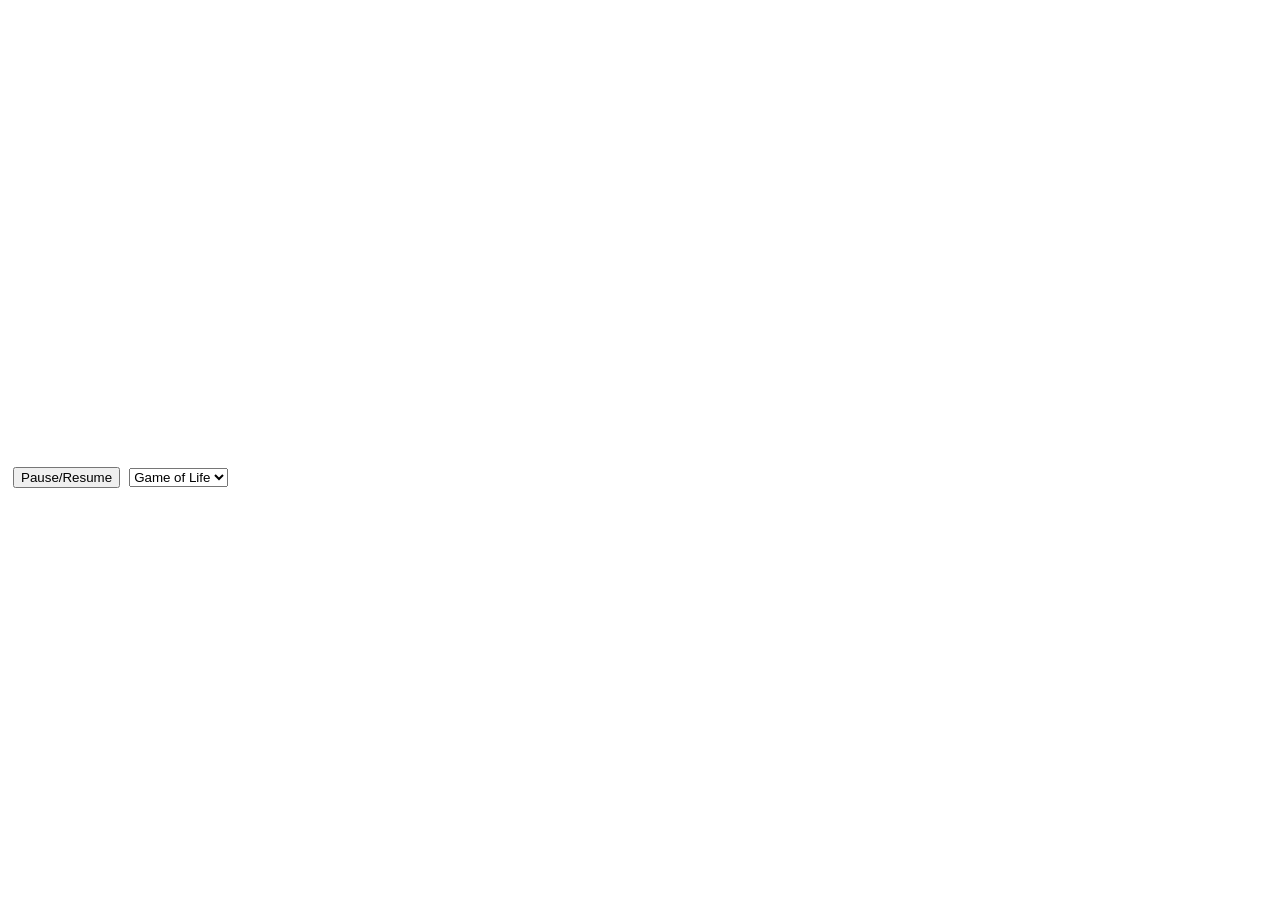
==== static/index.html @ 99e39619 "Got a web implementation to render game of life" ====
<!DOCTYPE html>
<html>

<head>
    <meta charset="UTF-8" />
    <title>Cellular Automaton Viewer</title>
    <style>
        canvas {
            width: auto;
            height: 50vh;
            image-rendering: pixelated;
        }

        button {
            margin: 5px;
        }
    </style>
</head>

<body>
    <canvas id="ca" width="300" height="300"></canvas>
    <br>
    <button id="toggle">Pause/Resume</button>
    <select id="rule">
        <option>Game of Life</option>
        <option>HighLife</option>
        <option>Seeds</option>
    </select>

    <script>
        const ws = new WebSocket(`ws://${location.host}/ws`);
        ws.binaryType = "arraybuffer";

        const canvas = document.getElementById("ca");
        const ctx = canvas.getContext("2d");

        ws.onmessage = (event) => {
            console.log('Received message');
            const bytes = new Uint8ClampedArray(event.data);
            const imgData = new ImageData(bytes, 300, 300);
            console.log(imgData);

            // const bytes = new Uint8ClampedArray([255, 0, 0, 255]);
            // const imgData = new ImageData(bytes, 1, 1);
            // console.log(imgData);
            ctx.putImageData(imgData, 0, 0);
        };

        document.getElementById("toggle").onclick = () => {
            ws.send(JSON.stringify({ type: "toggle" }));
        };

        document.getElementById("rule").onchange = (e) => {
            ws.send(JSON.stringify({ type: "rule", rule: e.target.value }));
        };
    </script>
</body>

</html>
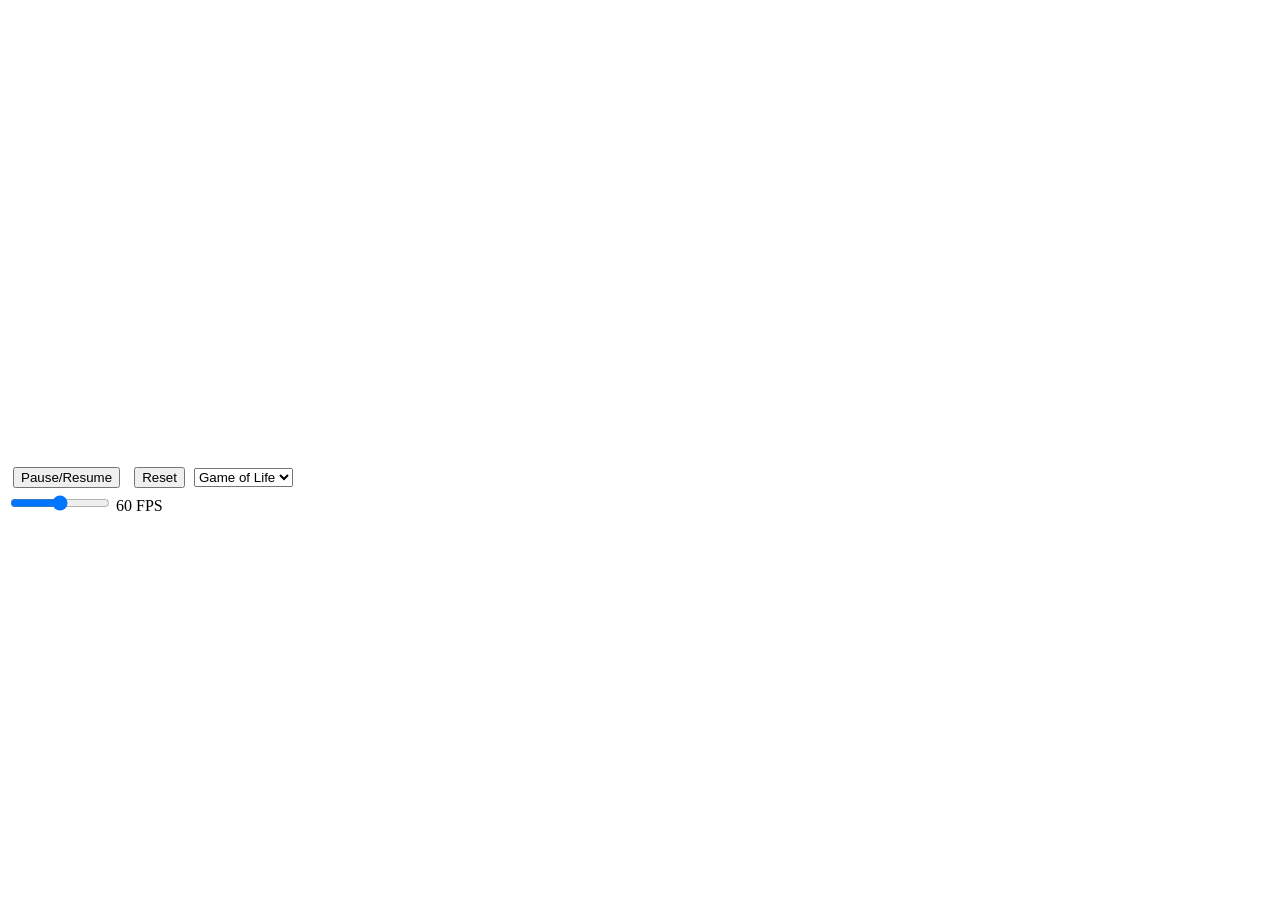
==== commit 4a7f1cc9: "Added FPS slider to web" ====
--- a/static/index.html
+++ b/static/index.html
@@ -14,6 +14,10 @@
         button {
             margin: 5px;
         }
+
+        .slider {
+            width: 100px;
+        }
     </style>
 </head>
 
@@ -21,11 +25,18 @@
     <canvas id="ca" width="300" height="300"></canvas>
     <br>
     <button id="toggle">Pause/Resume</button>
+    <button id="reset">Reset</button>
     <select id="rule">
         <option>Game of Life</option>
         <option>HighLife</option>
         <option>Seeds</option>
     </select>
+    <br>
+    <div class="slidecontainer">
+        <input type="range" min="1" max="120" value="60" class="slider" id="framerateSlider">
+        <span id="framerateValue"></span>
+        <span>FPS</span>
+    </div>
 
     <script>
         const ws = new WebSocket(`ws://${location.host}/ws`);
@@ -35,14 +46,8 @@
         const ctx = canvas.getContext("2d");
 
         ws.onmessage = (event) => {
-            console.log('Received message');
             const bytes = new Uint8ClampedArray(event.data);
             const imgData = new ImageData(bytes, 300, 300);
-            console.log(imgData);
-
-            // const bytes = new Uint8ClampedArray([255, 0, 0, 255]);
-            // const imgData = new ImageData(bytes, 1, 1);
-            // console.log(imgData);
             ctx.putImageData(imgData, 0, 0);
         };
 
@@ -50,9 +55,21 @@
             ws.send(JSON.stringify({ type: "toggle" }));
         };
 
+        document.getElementById("reset").onclick = () => {
+            ws.send(JSON.stringify({ type: "reset" }));
+        };
+
         document.getElementById("rule").onchange = (e) => {
             ws.send(JSON.stringify({ type: "rule", rule: e.target.value }));
         };
+
+        const slider = document.getElementById("framerateSlider");
+        const output = document.getElementById("framerateValue");
+        output.innerHTML = slider.value; // Display the default slider value
+        slider.oninput = (e) => {
+            output.innerHTML = e.target.value;
+            ws.send(JSON.stringify({ type: "framerate", framerate: e.target.value }));
+        }
     </script>
 </body>
 
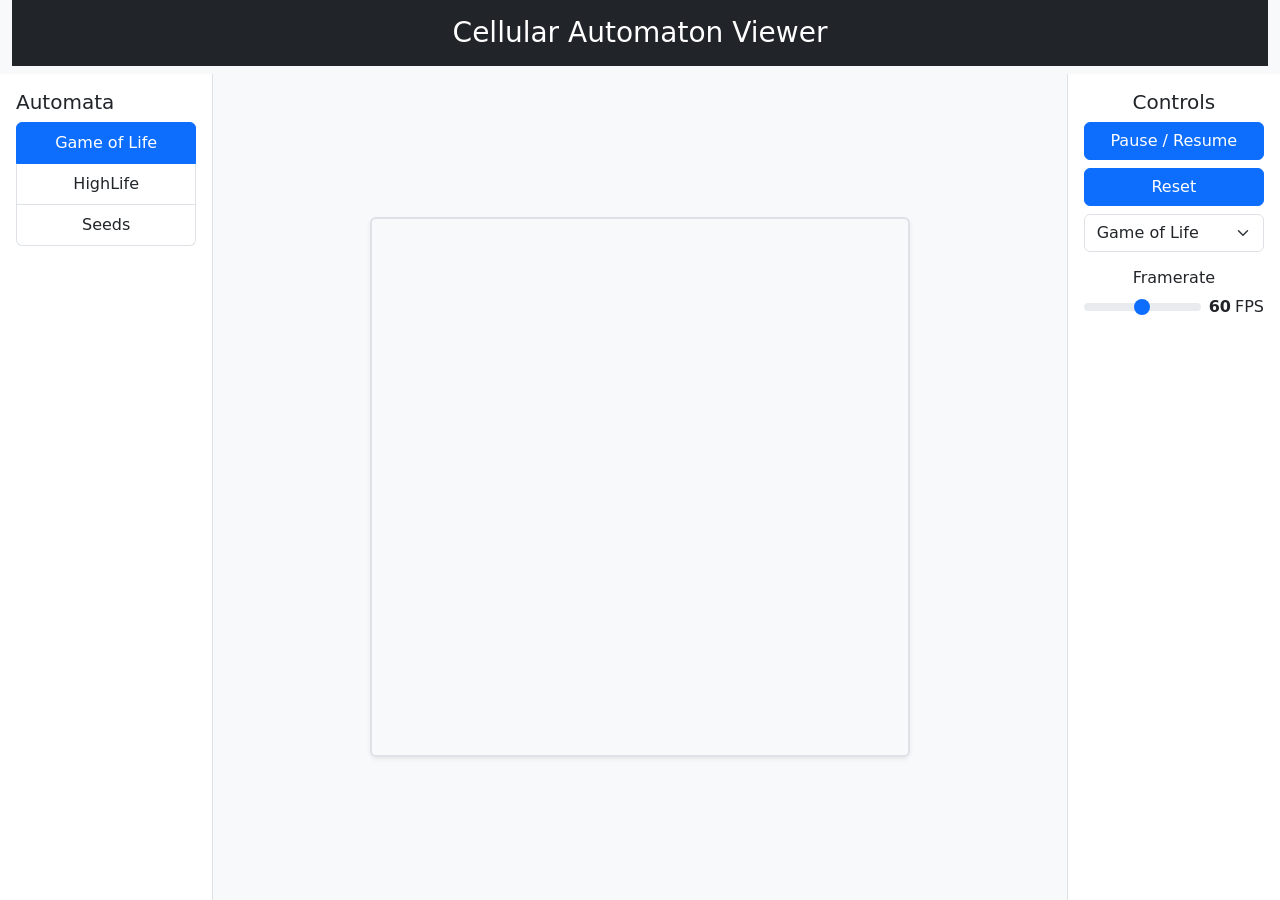
==== commit f9df9059: "Added initial Bootstrap restyling" ====
--- a/static/index.html
+++ b/static/index.html
@@ -1,76 +1,69 @@
 <!DOCTYPE html>
-<html>
+<html lang="en">
 
 <head>
     <meta charset="UTF-8" />
+    <meta name="viewport" content="width=device-width, initial-scale=1">
     <title>Cellular Automaton Viewer</title>
-    <style>
-        canvas {
-            width: auto;
-            height: 50vh;
-            image-rendering: pixelated;
-        }
 
-        button {
-            margin: 5px;
-        }
+    <!-- Bootstrap CSS -->
+    <link href="https://cdn.jsdelivr.net/npm/bootstrap@5.3.3/dist/css/bootstrap.min.css" rel="stylesheet">
 
-        .slider {
-            width: 100px;
-        }
-    </style>
+    <!-- My CSS -->
+    <link rel="stylesheet" href="./styles.css">
 </head>
 
-<body>
-    <canvas id="ca" width="300" height="300"></canvas>
-    <br>
-    <button id="toggle">Pause/Resume</button>
-    <button id="reset">Reset</button>
-    <select id="rule">
-        <option>Game of Life</option>
-        <option>HighLife</option>
-        <option>Seeds</option>
-    </select>
-    <br>
-    <div class="slidecontainer">
-        <input type="range" min="1" max="120" value="60" class="slider" id="framerateSlider">
-        <span id="framerateValue"></span>
-        <span>FPS</span>
+<body class="bg-light text-center">
+
+    <div class="container-fluid vh-100 d-flex flex-column">
+        <header class="py-3 mb-2 bg-dark text-white">
+            <h3 class="mb-0">Cellular Automaton Viewer</h3>
+        </header>
+
+        <div class="row flex-grow-1">
+            <!-- Left sidebar -->
+            <aside class="col-md-2 bg-white border-end p-3 d-flex flex-column">
+                <h5 class="text-start">Automata</h5>
+                <ul class="list-group flex-grow-1 mb-3" id="automataList">
+                    <li class="list-group-item active">Game of Life</li>
+                    <li class="list-group-item">HighLife</li>
+                    <li class="list-group-item">Seeds</li>
+                </ul>
+            </aside>
+
+            <!-- Center: Canvas -->
+            <main class="col-md-8 d-flex flex-column align-items-center justify-content-center bg-light">
+                <canvas id="ca" width="300" height="300" class="border border-2 shadow-sm rounded"></canvas>
+            </main>
+
+            <!-- Right sidebar -->
+            <aside class="col-md-2 bg-white border-start p-3">
+                <h5>Controls</h5>
+                <div class="d-grid gap-2 mb-3">
+                    <button id="toggle" class="btn btn-primary">Pause / Resume</button>
+                    <button id="reset" class="btn btn-primary">Reset</button>
+                    <select id="rule" class="form-select">
+                        <option>Game of Life</option>
+                        <option>HighLife</option>
+                        <option>Seeds</option>
+                    </select>
+                </div>
+
+                <h6>Framerate</h6>
+                <div class="d-flex align-items-center justify-content-between">
+                    <input type="range" min="1" max="120" value="60" class="form-range flex-grow-1 me-2"
+                        id="framerateSlider">
+                    <span id="framerateValue" class="fw-bold">60</span><span class="ms-1">FPS</span>
+                </div>
+            </aside>
+        </div>
     </div>
 
-    <script>
-        const ws = new WebSocket(`ws://${location.host}/ws`);
-        ws.binaryType = "arraybuffer";
+    <!-- Bootstrap JS (optional, for dynamic features) -->
+    <script src="https://cdn.jsdelivr.net/npm/bootstrap@5.3.3/dist/js/bootstrap.bundle.min.js"></script>
 
-        const canvas = document.getElementById("ca");
-        const ctx = canvas.getContext("2d");
-
-        ws.onmessage = (event) => {
-            const bytes = new Uint8ClampedArray(event.data);
-            const imgData = new ImageData(bytes, 300, 300);
-            ctx.putImageData(imgData, 0, 0);
-        };
-
-        document.getElementById("toggle").onclick = () => {
-            ws.send(JSON.stringify({ type: "toggle" }));
-        };
-
-        document.getElementById("reset").onclick = () => {
-            ws.send(JSON.stringify({ type: "reset" }));
-        };
-
-        document.getElementById("rule").onchange = (e) => {
-            ws.send(JSON.stringify({ type: "rule", rule: e.target.value }));
-        };
-
-        const slider = document.getElementById("framerateSlider");
-        const output = document.getElementById("framerateValue");
-        output.innerHTML = slider.value; // Display the default slider value
-        slider.oninput = (e) => {
-            output.innerHTML = e.target.value;
-            ws.send(JSON.stringify({ type: "framerate", framerate: e.target.value }));
-        }
-    </script>
+    <!--- My JS -->
+    <script src="./main.js"></script>
 </body>
 
 </html>
--- a/static/styles.css
+++ b/static/styles.css
@@ -0,0 +1,22 @@
+canvas {
+    width: auto;
+    height: 60vh;
+    image-rendering: pixelated;
+}
+
+body {
+    overflow: hidden;
+}
+
+.list-group-item {
+    cursor: pointer;
+}
+
+.list-group-item.active {
+    background-color: #0d6efd;
+    border-color: #0d6efd;
+}
+
+.form-range {
+    width: 100%;
+}
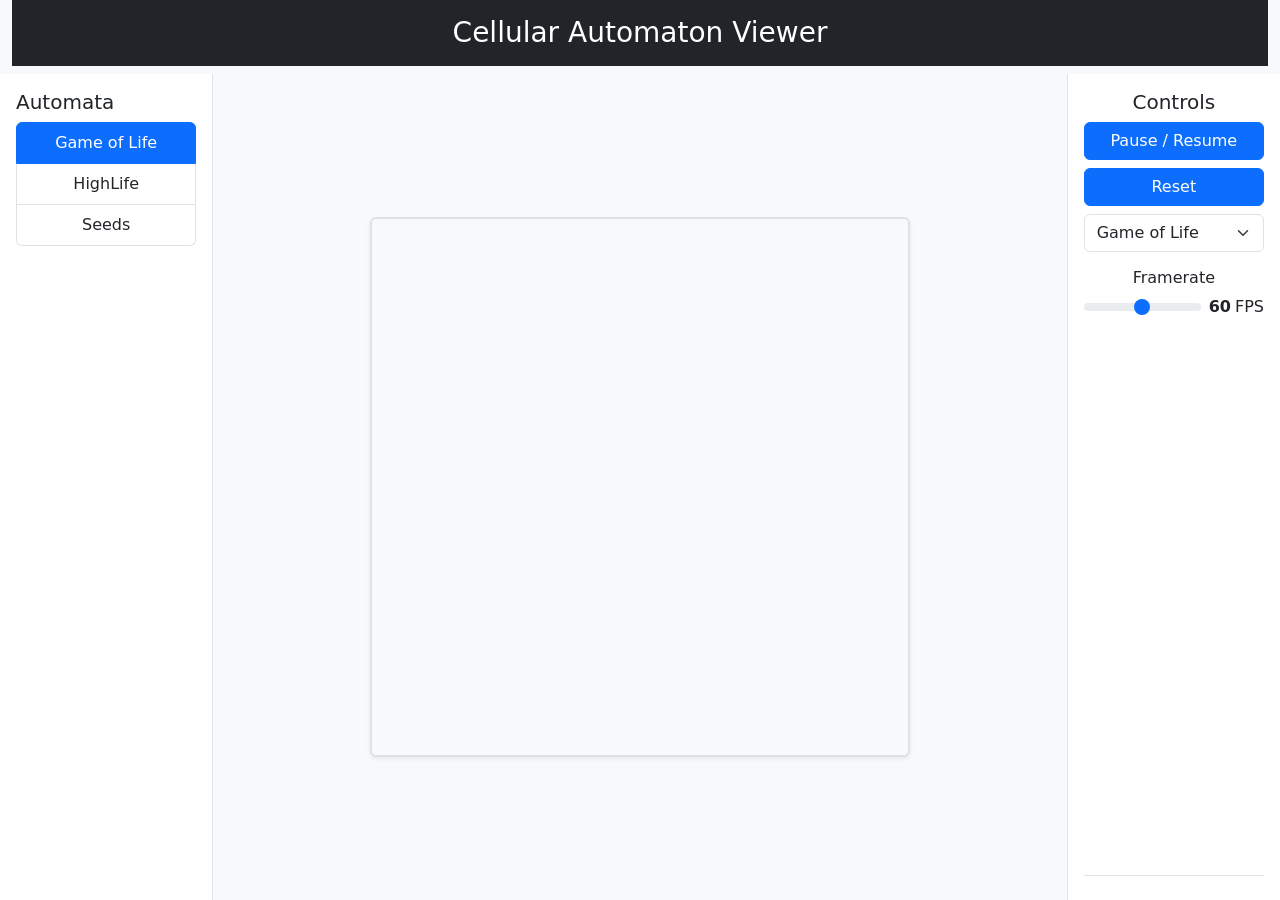
==== commit 545b33ac: "Can now send socket messages as JSON too, with types" ====
--- a/static/index.html
+++ b/static/index.html
@@ -37,23 +37,29 @@
             </main>
 
             <!-- Right sidebar -->
-            <aside class="col-md-2 bg-white border-start p-3">
-                <h5>Controls</h5>
-                <div class="d-grid gap-2 mb-3">
-                    <button id="toggle" class="btn btn-primary">Pause / Resume</button>
-                    <button id="reset" class="btn btn-primary">Reset</button>
-                    <select id="rule" class="form-select">
-                        <option>Game of Life</option>
-                        <option>HighLife</option>
-                        <option>Seeds</option>
-                    </select>
+            <aside class="col-md-2 bg-white border-start p-3 d-flex flex-column justify-content-between">
+                <div>
+                    <h5>Controls</h5>
+                    <div class="d-grid gap-2 mb-3">
+                        <button id="toggle" class="btn btn-primary">Pause / Resume</button>
+                        <button id="reset" class="btn btn-primary">Reset</button>
+                        <select id="rule" class="form-select">
+                            <option>Game of Life</option>
+                            <option>HighLife</option>
+                            <option>Seeds</option>
+                        </select>
+                    </div>
+
+                    <h6>Framerate</h6>
+                    <div class="d-flex align-items-center justify-content-between">
+                        <input type="range" min="1" max="120" value="60" class="form-range flex-grow-1 me-2"
+                            id="framerateSlider">
+                        <span id="framerateValue" class="fw-bold">60</span><span class="ms-1">FPS</span>
+                    </div>
                 </div>
 
-                <h6>Framerate</h6>
-                <div class="d-flex align-items-center justify-content-between">
-                    <input type="range" min="1" max="120" value="60" class="form-range flex-grow-1 me-2"
-                        id="framerateSlider">
-                    <span id="framerateValue" class="fw-bold">60</span><span class="ms-1">FPS</span>
+                <div class="border-top pt-2 mt-3 text-start small text-muted">
+                    <span id="subtitle"></span>
                 </div>
             </aside>
         </div>
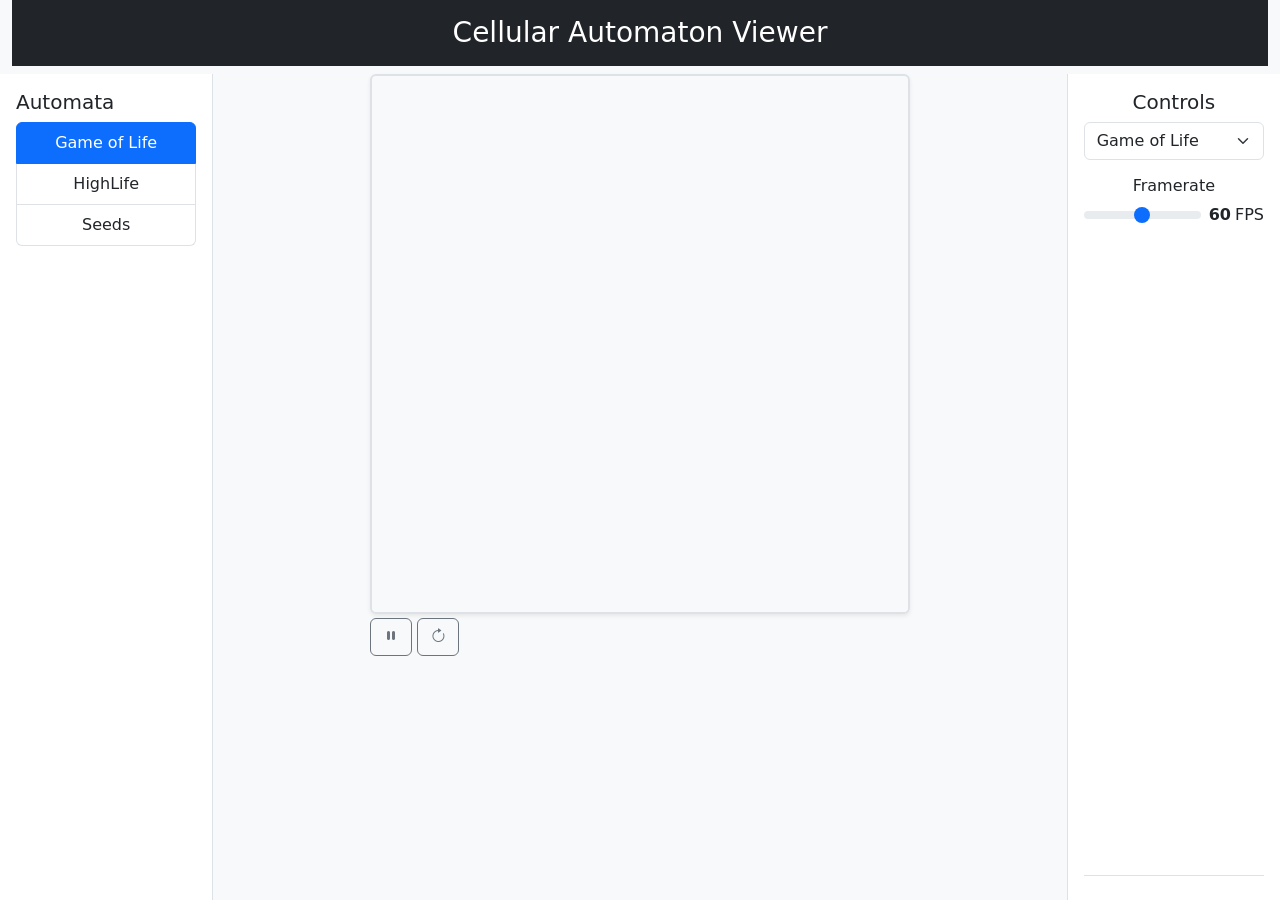
==== commit fc2c2399: "Moved play/pause and reset buttons" ====
--- a/static/index.html
+++ b/static/index.html
@@ -8,6 +8,8 @@
 
     <!-- Bootstrap CSS -->
     <link href="https://cdn.jsdelivr.net/npm/bootstrap@5.3.3/dist/css/bootstrap.min.css" rel="stylesheet">
+    <!-- Bootstrap Icons -->
+    <link href="https://cdn.jsdelivr.net/npm/bootstrap-icons@1.11.3/font/bootstrap-icons.css" rel="stylesheet">
 
     <!-- My CSS -->
     <link rel="stylesheet" href="./styles.css">
@@ -32,17 +34,24 @@
             </aside>
 
             <!-- Center: Canvas -->
-            <main class="col-md-8 d-flex flex-column align-items-center justify-content-center bg-light">
-                <canvas id="ca" width="300" height="300" class="border border-2 shadow-sm rounded"></canvas>
+            <main class="col-md-8 d-flex flex-column align-items-center bg-light">
+                <div class="d-flex flex-column align-items-start">
+                    <canvas id="ca" width="300" height="300" class="border border-2 shadow-sm rounded"></canvas>
+                    <div class="mt-1">
+                        <button id="playPauseBtn" class="btn btn-outline-secondary">
+                            <i id="playPauseIcon" class="bi bi-pause-fill"></i>
+                        </button>
+                        <button id="resetBtn" class="btn btn-outline-secondary">
+                            <i id="resetIcon" class="bi bi-arrow-clockwise"></i>
+                        </button>
+                    </div>
+                </div>
             </main>
-
             <!-- Right sidebar -->
             <aside class="col-md-2 bg-white border-start p-3 d-flex flex-column justify-content-between">
                 <div>
                     <h5>Controls</h5>
                     <div class="d-grid gap-2 mb-3">
-                        <button id="toggle" class="btn btn-primary">Pause / Resume</button>
-                        <button id="reset" class="btn btn-primary">Reset</button>
                         <select id="rule" class="form-select">
                             <option>Game of Life</option>
                             <option>HighLife</option>
@@ -53,13 +62,22 @@
                     <h6>Framerate</h6>
                     <div class="d-flex align-items-center justify-content-between">
                         <input type="range" min="1" max="120" value="60" class="form-range flex-grow-1 me-2"
-                            id="framerateSlider">
+                            id="framerateSlider" list="framerateValues">
+                        <datalist id="framerateValues">
+                            <option value="1">
+                            <option value="15">
+                            <option value="30">
+                            <option value="60">
+                            <option value="90">
+                            <option value="120">
+                        </datalist>
                         <span id="framerateValue" class="fw-bold">60</span><span class="ms-1">FPS</span>
                     </div>
                 </div>
 
-                <div class="border-top pt-2 mt-3 text-start small text-muted">
+                <div class="border-top pt-2 mt-3 text-start small text-muted d-flex justify-content-between">
                     <span id="subtitle"></span>
+                    <span id="iterations"></span>
                 </div>
             </aside>
         </div>
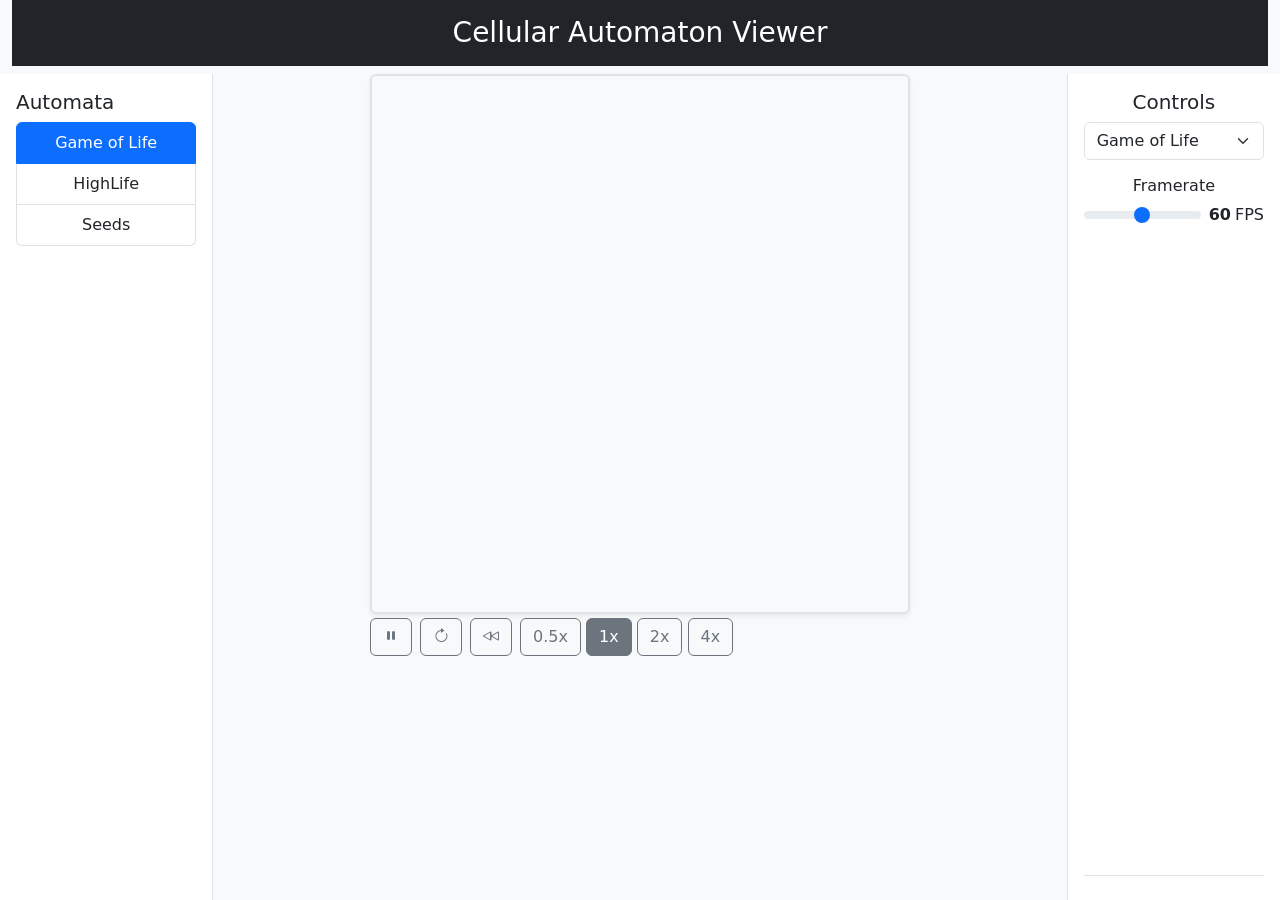
==== commit f23f5568: "Sending rewind status as part of metadata" ====
--- a/static/index.html
+++ b/static/index.html
@@ -37,16 +37,34 @@
             <main class="col-md-8 d-flex flex-column align-items-center bg-light">
                 <div class="d-flex flex-column align-items-start">
                     <canvas id="ca" width="300" height="300" class="border border-2 shadow-sm rounded"></canvas>
-                    <div class="mt-1">
+                    <div class="mt-1 d-flex gap-2">
                         <button id="playPauseBtn" class="btn btn-outline-secondary">
                             <i id="playPauseIcon" class="bi bi-pause-fill"></i>
                         </button>
                         <button id="resetBtn" class="btn btn-outline-secondary">
                             <i id="resetIcon" class="bi bi-arrow-clockwise"></i>
                         </button>
+                        <button id="rewindBtn" class="btn btn-outline-secondary">
+                            <i id="rewindIcon" class="bi bi-rewind"></i>
+                        </button>
+                        <div id="speedControls" class="">
+                            <button class="btn btn-outline-secondary" value="0.5">
+                                <span>0.5x</span>
+                            </button>
+                            <button class="btn btn-secondary" value="1">
+                                <span>1x</span>
+                            </button>
+                            <button class="btn btn-outline-secondary" value="2">
+                                <span>2x</span>
+                            </button>
+                            <button class="btn btn-outline-secondary" value="4">
+                                <span>4x</span>
+                            </button>
+                        </div>
                     </div>
                 </div>
             </main>
+
             <!-- Right sidebar -->
             <aside class="col-md-2 bg-white border-start p-3 d-flex flex-column justify-content-between">
                 <div>
